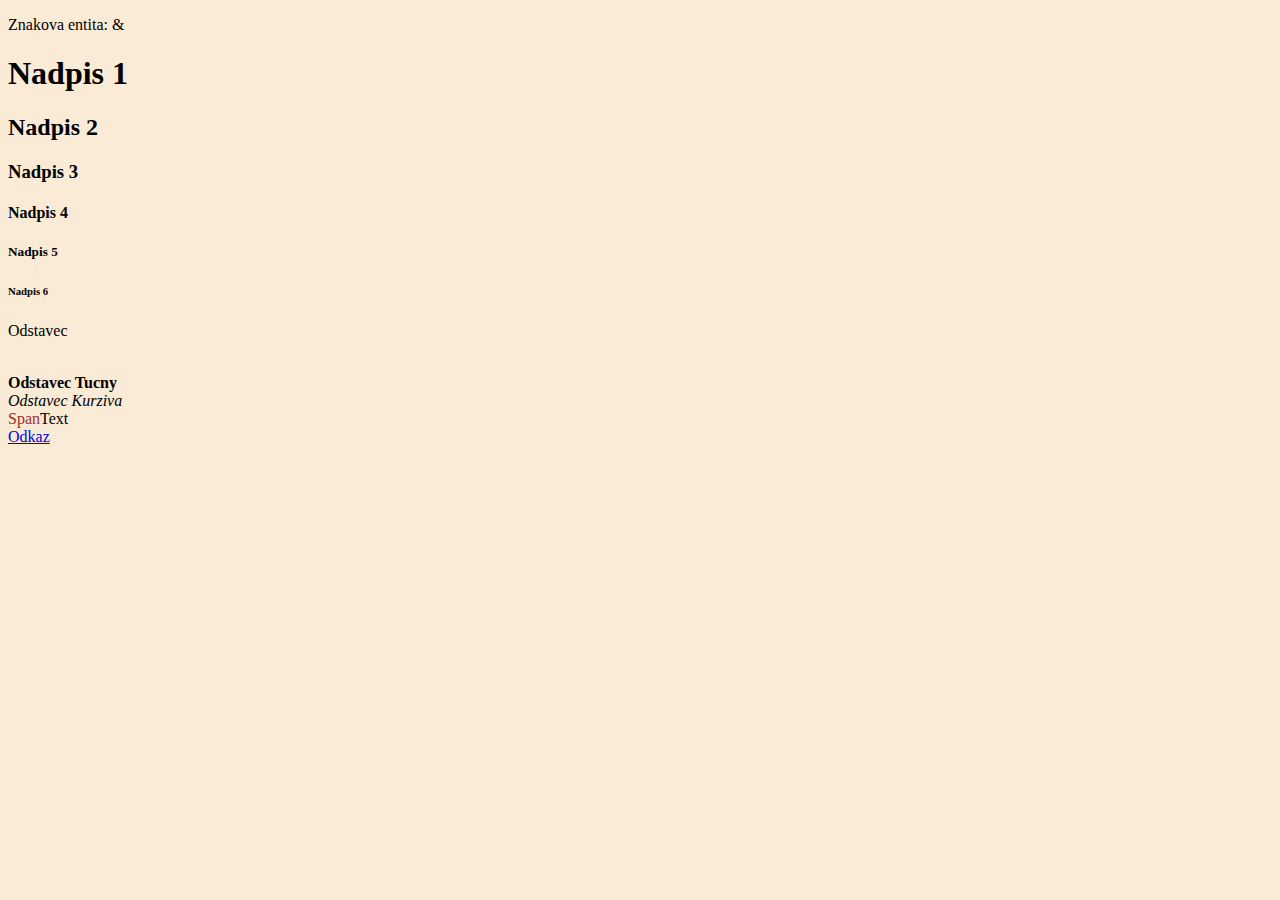
==== index.html @ f148ea10 "renamed from index.html and added elements" ====
<!doctype html>
<html lang="en">
<head>
    <meta charset="UTF-8">
    <meta name="viewport"
          content="width=device-width, user-scalable=no, initial-scale=1.0, maximum-scale=1.0, minimum-scale=1.0">
    <meta http-equiv="X-UA-Compatible" content="ie=edge">
    <title>Title</title>
</head>
<body style="background: antiquewhite">
    <p>Znakova entita: &amp;</p>

    <h1>Nadpis 1</h1>
    <h2>Nadpis 2</h2>
    <h3>Nadpis 3</h3>
    <h4>Nadpis 4</h4>
    <h5>Nadpis 5</h5>
    <h6>Nadpis 6</h6>

    <p>Odstavec</p>
    <br>
    <b>Odstavec Tucny</b>
    <br>
    <i>Odstavec Kurziva</i>
    <br>

    <span style="color: brown">Span</span>Text
    <br>
    <a href="https://www.ssemi.cz/">Odkaz</a>


</body>
</html>
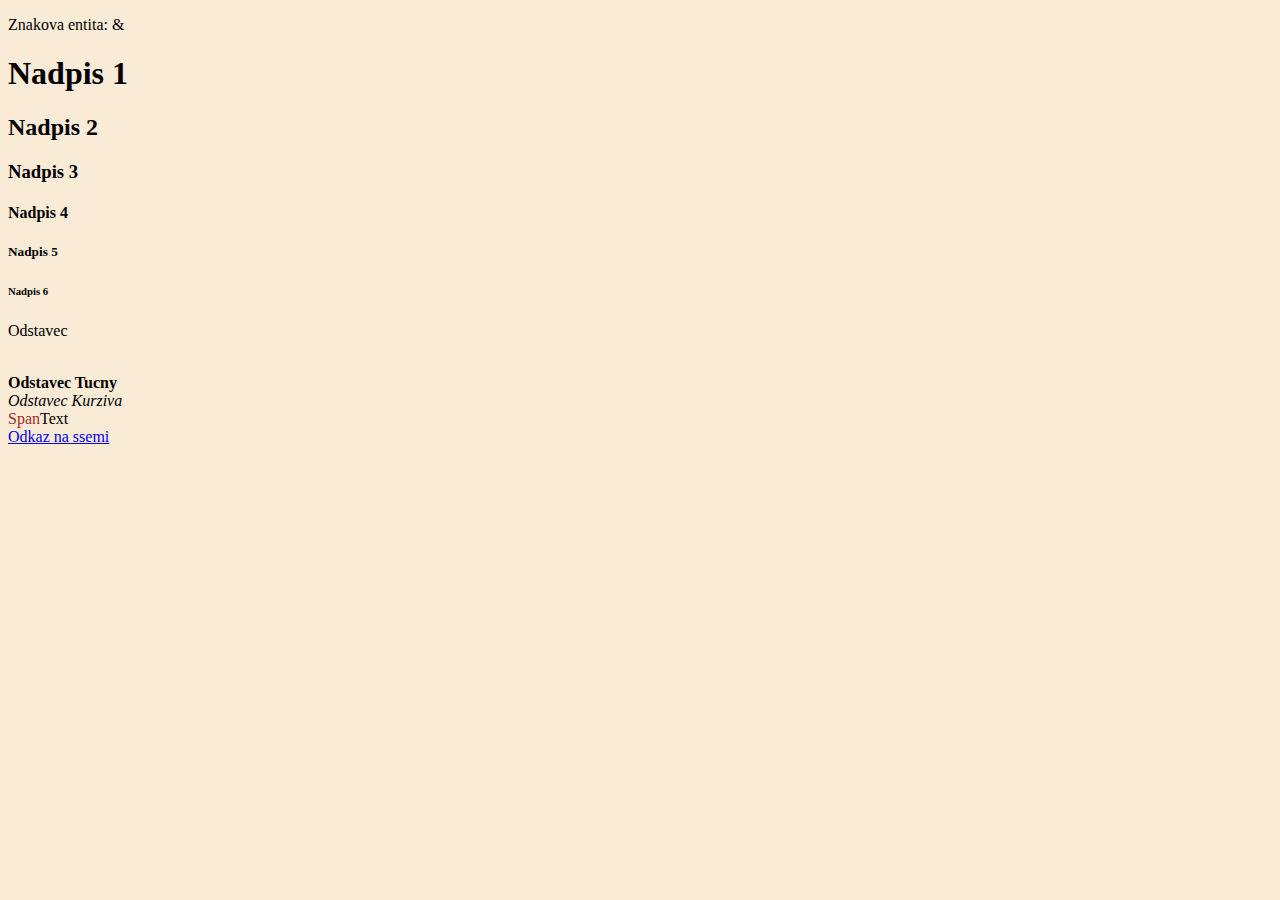
==== commit 08b948dc: "changed text of link" ====
--- a/index.html
+++ b/index.html
@@ -26,7 +26,7 @@
 
     <span style="color: brown">Span</span>Text
     <br>
-    <a href="https://www.ssemi.cz/">Odkaz</a>
+    <a href="https://www.ssemi.cz/">Odkaz na ssemi</a>
 
 
 </body>
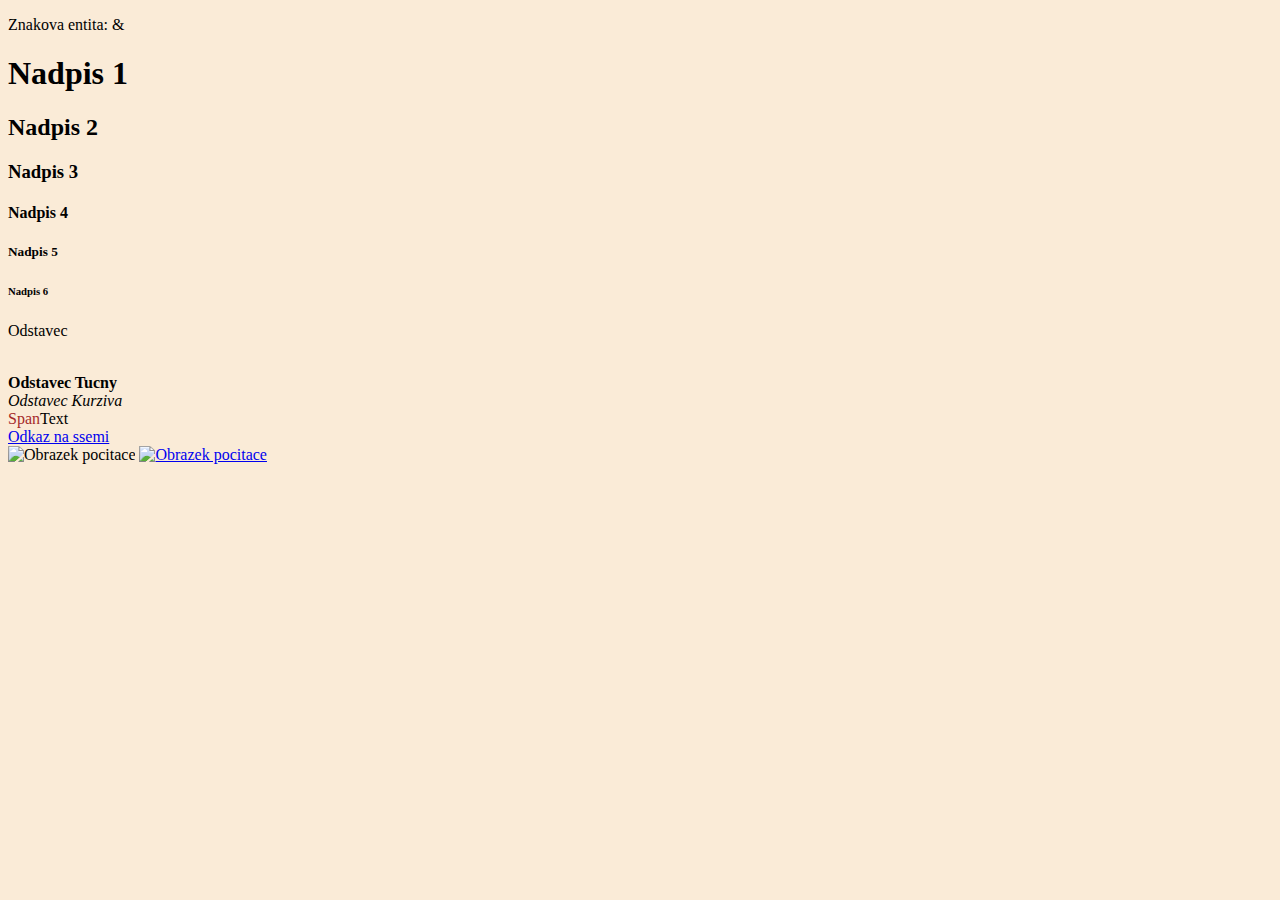
==== commit 03dad933: "Added images" ====
--- a/index.html
+++ b/index.html
@@ -2,9 +2,6 @@
 <html lang="en">
 <head>
     <meta charset="UTF-8">
-    <meta name="viewport"
-          content="width=device-width, user-scalable=no, initial-scale=1.0, maximum-scale=1.0, minimum-scale=1.0">
-    <meta http-equiv="X-UA-Compatible" content="ie=edge">
     <title>Title</title>
 </head>
 <body style="background: antiquewhite">
@@ -27,6 +24,11 @@
     <span style="color: brown">Span</span>Text
     <br>
     <a href="https://www.ssemi.cz/">Odkaz na ssemi</a>
+    <br>
+
+    <img src="it2/images/obrazek.png" alt="Obrazek pocitace" title="Pocitac">
+
+    <a href="https://www.ssemi.cz/", target="_blank"><img src="it2/images/obrazek.png", alt="Obrazek pocitace", title="Odkaz na skolni stranky"> </a>
 
 
 </body>
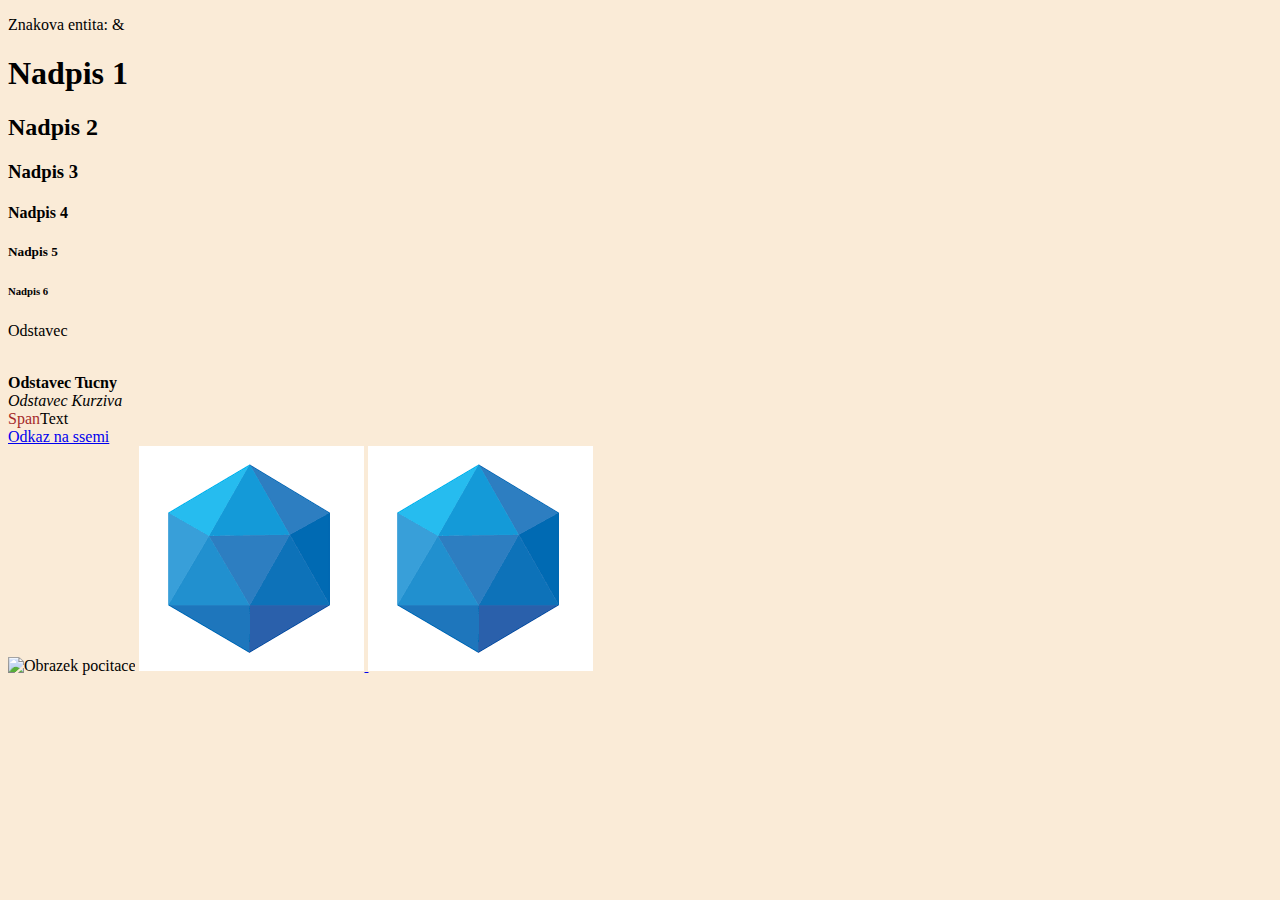
==== commit 5f320fc8: "Cviceni 2" ====
--- a/index.html
+++ b/index.html
@@ -28,7 +28,10 @@
 
     <img src="it2/images/obrazek.png" alt="Obrazek pocitace" title="Pocitac">
 
-    <a href="https://www.ssemi.cz/", target="_blank"><img src="it2/images/obrazek.png", alt="Obrazek pocitace", title="Odkaz na skolni stranky"> </a>
+    <a href="https://www.ssemi.cz/", target="_blank"><img src="it2/images/skola.png", alt="Ssemi", title="Odkaz na skolni stranky"> </a>
+
+    <a href="it2/images/obrazek.png", target="_blank"><img src="it2/images/skola.png" alt="Link na obrazek samostatne"></a>
+
 
 
 </body>
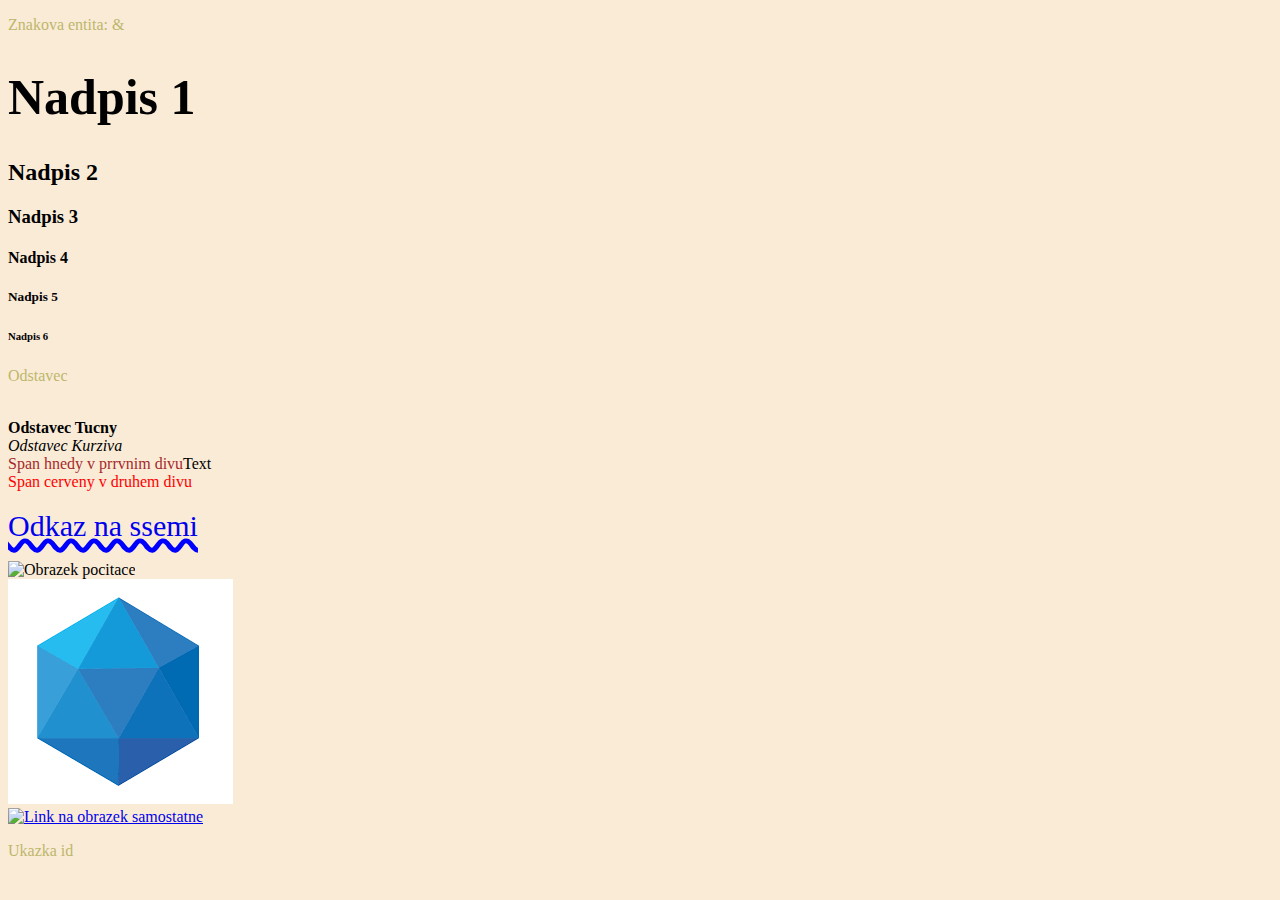
==== commit bf1529f2: "Cviceni 3 done" ====
--- a/index.html
+++ b/index.html
@@ -3,8 +3,9 @@
 <head>
     <meta charset="UTF-8">
     <title>Title</title>
+    <link rel="stylesheet" href="it2/css/style.css">
 </head>
-<body style="background: antiquewhite">
+<body>
     <p>Znakova entita: &amp;</p>
 
     <h1>Nadpis 1</h1>
@@ -21,18 +22,26 @@
     <i>Odstavec Kurziva</i>
     <br>
 
-    <span style="color: brown">Span</span>Text
+    <div>
+        <span>Span hnedy v prrvnim divu</span>Text
+        <div>
+            <span>Span cerveny v druhem divu</span>
+        </div>
+    </div>
+
+
     <br>
-    <a href="https://www.ssemi.cz/">Odkaz na ssemi</a>
+    <a href="https://www.ssemi.cz/", target="_blank" class="odkaz">Odkaz na ssemi</a>
+    <br>
     <br>
 
     <img src="it2/images/obrazek.png" alt="Obrazek pocitace" title="Pocitac">
+    <br>
+    <a href="https://www.ssemi.cz/", target="_blank"><img src="it2/images/skola.png", alt="Ssemi", title="Odkaz na skolni stranky"> </a>
+    <br>
+    <a href="it2/images/obrazek.png", target="_blank"><img src="it2/images/obrazek.png" alt="Link na obrazek samostatne"></a>
 
-    <a href="https://www.ssemi.cz/", target="_blank"><img src="it2/images/skola.png", alt="Ssemi", title="Odkaz na skolni stranky"> </a>
-
-    <a href="it2/images/obrazek.png", target="_blank"><img src="it2/images/skola.png" alt="Link na obrazek samostatne"></a>
-
-
+    <p id="zelenej paragraph">Ukazka id</p>
 
 </body>
 </html>--- a/it2/css/style.css
+++ b/it2/css/style.css
@@ -0,0 +1,28 @@
+body {
+    background: antiquewhite;
+}
+
+div span {
+    color: brown;
+}
+
+div div span {
+    color: red;
+}
+
+h1 {
+    font-size: 50px;
+}
+
+p {
+    color: darkkhaki;
+}
+
+.odkaz {
+    text-decoration: underline wavy blue 5px;
+    font-size: 30px;
+}
+
+#zelenej paragraph {
+    color: green;
+}